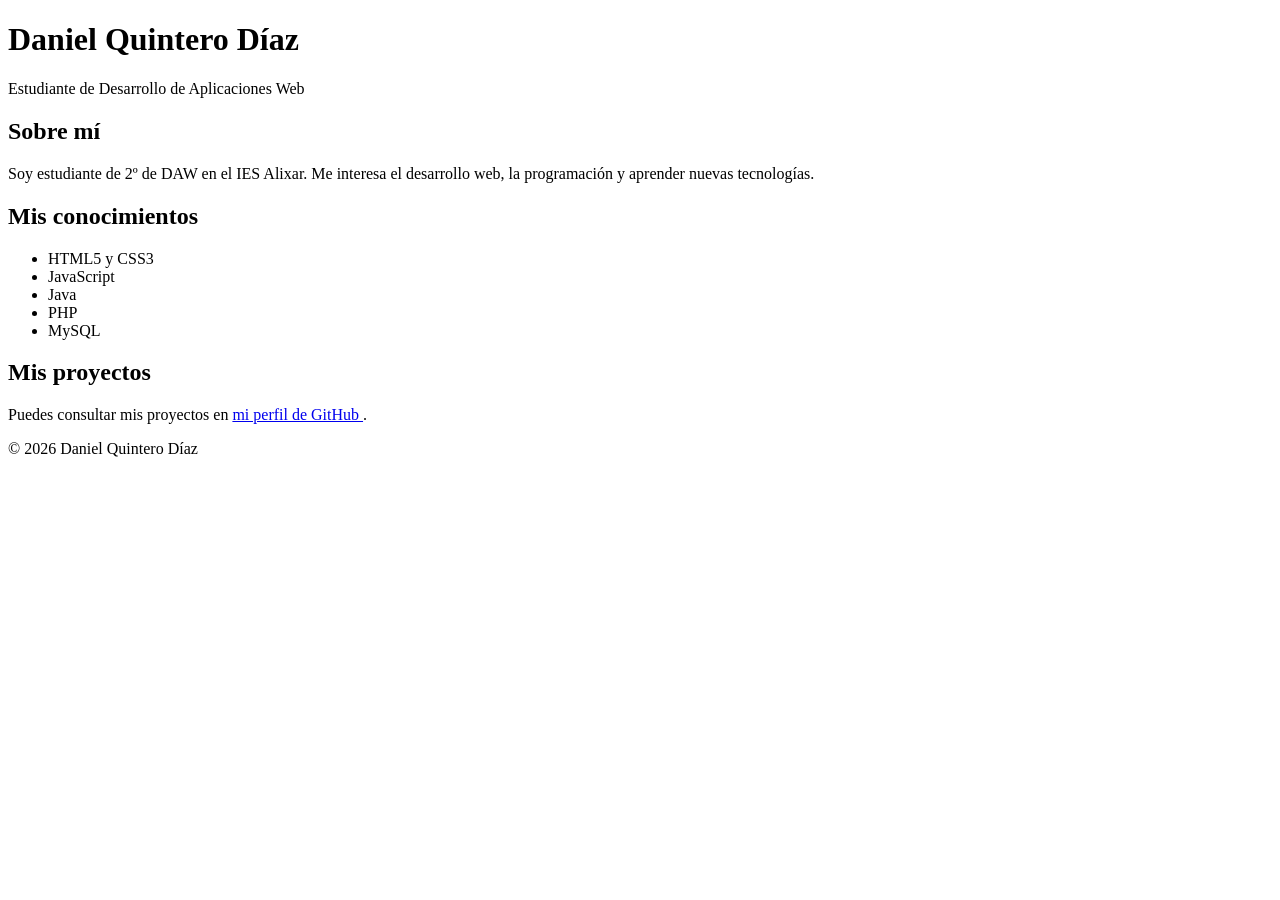
==== index.html @ 23474073 "feat: crear pagina principal" ====
<!DOCTYPE html>
<html lang="es">
<head>
    <meta charset="UTF-8">
    <meta name="viewport" content="width=device-width, initial-scale=1.0">
    <title>Portfolio | Daniel Quintero</title>
    <link rel="stylesheet" href="css/styles.css">
</head>
<body>

    <header>
        <h1>Daniel Quintero Díaz</h1>
        <p>Estudiante de Desarrollo de Aplicaciones Web</p>
    </header>

    <main>
        <section>
            <h2>Sobre mí</h2>
            <p>
                Soy estudiante de 2º de DAW en el IES Alixar.
                Me interesa el desarrollo web, la programación
                y aprender nuevas tecnologías.
            </p>
        </section>

        <section>
            <h2>Mis conocimientos</h2>
            <ul>
                <li>HTML5 y CSS3</li>
                <li>JavaScript</li>
                <li>Java</li>
                <li>PHP</li>
                <li>MySQL</li>
            </ul>
        </section>

        <section>
            <h2>Mis proyectos</h2>
            <p>
                Puedes consultar mis proyectos en
                <a href="https://github.com/Danielqd07"
                   target="_blank" rel="noopener noreferrer">
                    mi perfil de GitHub
                </a>.
            </p>
        </section>
    </main>

    <footer>
        <p>© 2026 Daniel Quintero Díaz</p>
    </footer>

</body>
</html>
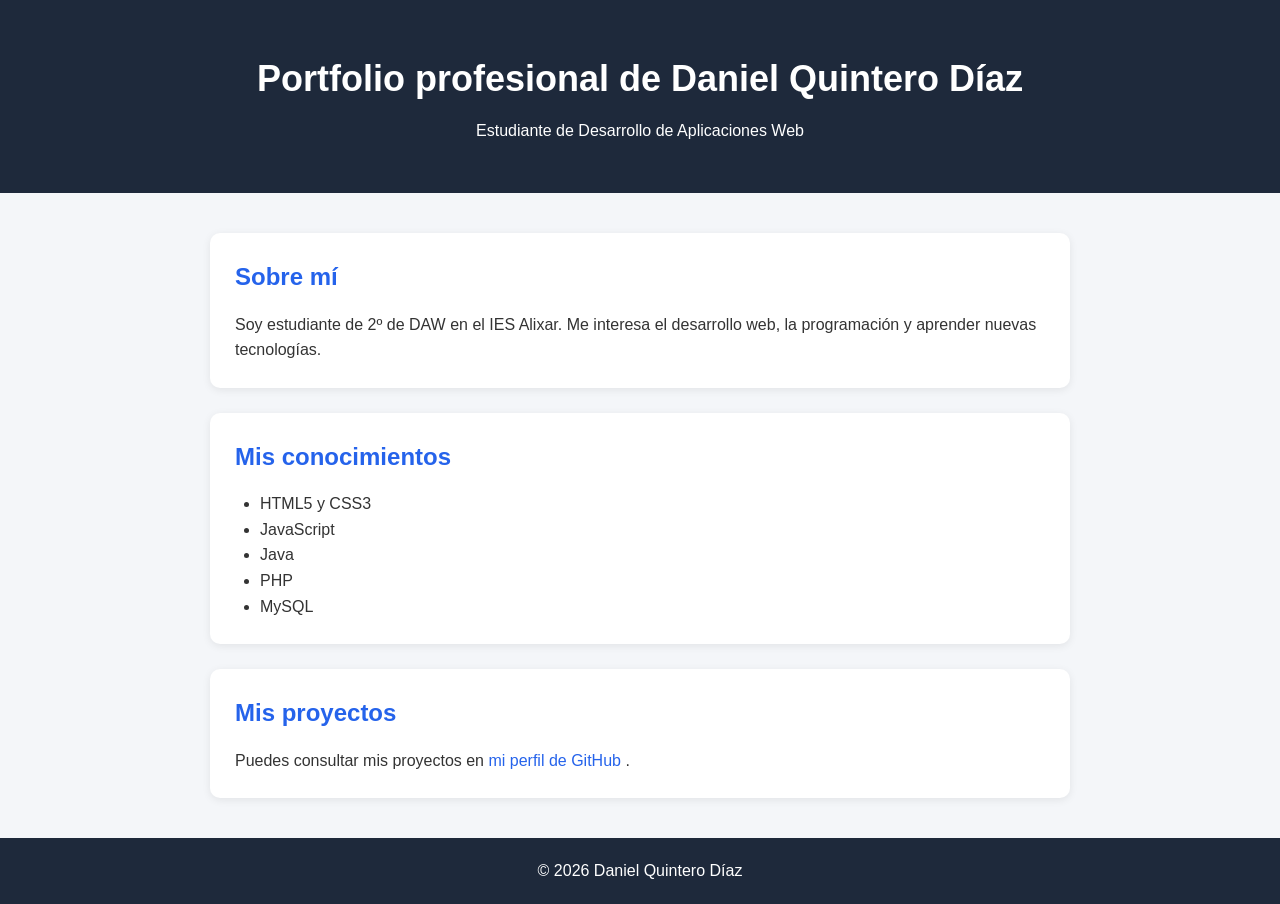
==== commit cfe140bf: "feat: actualizar caecera del portfolio" ====
--- a/index.html
+++ b/index.html
@@ -10,7 +10,7 @@
 <body>
 
     <header>
-        <h1>Daniel Quintero Díaz</h1>
+        <h1>Portfolio profesional de Daniel Quintero Díaz</h1>
         <p>Estudiante de Desarrollo de Aplicaciones Web</p>
     </header>
 
--- a/css/styles.css
+++ b/css/styles.css
@@ -0,0 +1,64 @@
+
+* {
+    margin: 0;
+    padding: 0;
+    box-sizing: border-box;
+}
+
+body {
+    font-family: Arial, sans-serif;
+    background-color: #f4f6f9;
+    color: #333;
+    line-height: 1.6;
+}
+
+header {
+    background-color: #1e293b;
+    color: white;
+    text-align: center;
+    padding: 50px 20px;
+}
+
+header h1 {
+    font-size: 36px;
+    margin-bottom: 10px;
+}
+
+main {
+    max-width: 900px;
+    margin: 40px auto;
+    padding: 0 20px;
+}
+
+section {
+    background-color: white;
+    padding: 25px;
+    margin-bottom: 25px;
+    border-radius: 10px;
+    box-shadow: 0 2px 8px rgba(0, 0, 0, 0.08);
+}
+
+h2 {
+    color: #2563eb;
+    margin-bottom: 15px;
+}
+
+ul {
+    padding-left: 25px;
+}
+
+a {
+    color: #2563eb;
+    text-decoration: none;
+}
+
+a:hover {
+    text-decoration: underline;
+}
+
+footer {
+    background-color: #1e293b;
+    color: white;
+    text-align: center;
+    padding: 20px;
+}
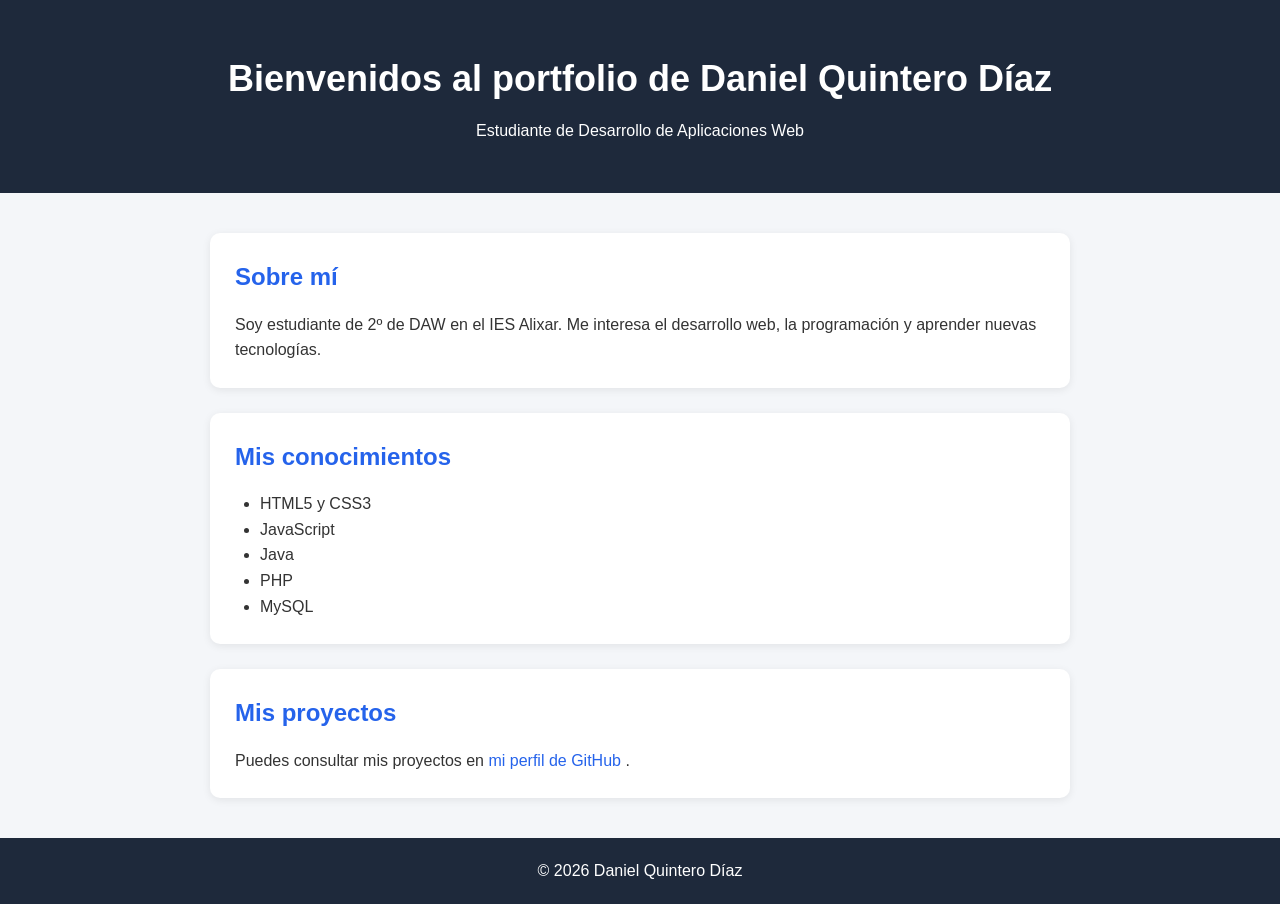
==== commit 73a74efb: "feat: modificar titulo principal" ====
--- a/index.html
+++ b/index.html
@@ -10,7 +10,7 @@
 <body>
 
     <header>
-        <h1>Portfolio profesional de Daniel Quintero Díaz</h1>
+        <h1>Bienvenidos al portfolio de Daniel Quintero Díaz</h1>
         <p>Estudiante de Desarrollo de Aplicaciones Web</p>
     </header>
 
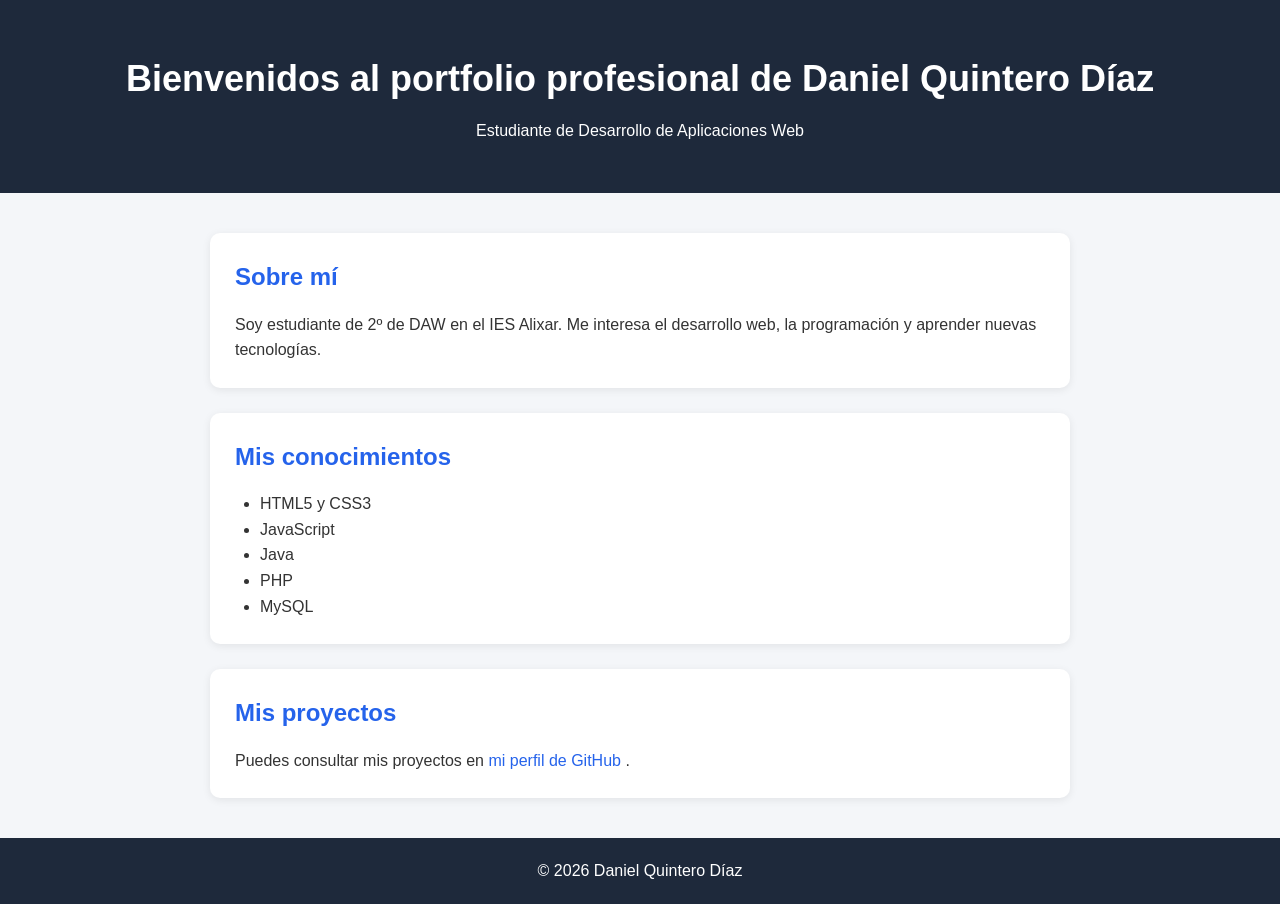
==== commit e6239a3b: "merge: resolver conflicto de cabecera" ====
--- a/index.html
+++ b/index.html
@@ -10,7 +10,7 @@
 <body>
 
     <header>
-        <h1>Bienvenidos al portfolio de Daniel Quintero Díaz</h1>
+<h1>Bienvenidos al portfolio profesional de Daniel Quintero Díaz</h1>
         <p>Estudiante de Desarrollo de Aplicaciones Web</p>
     </header>
 
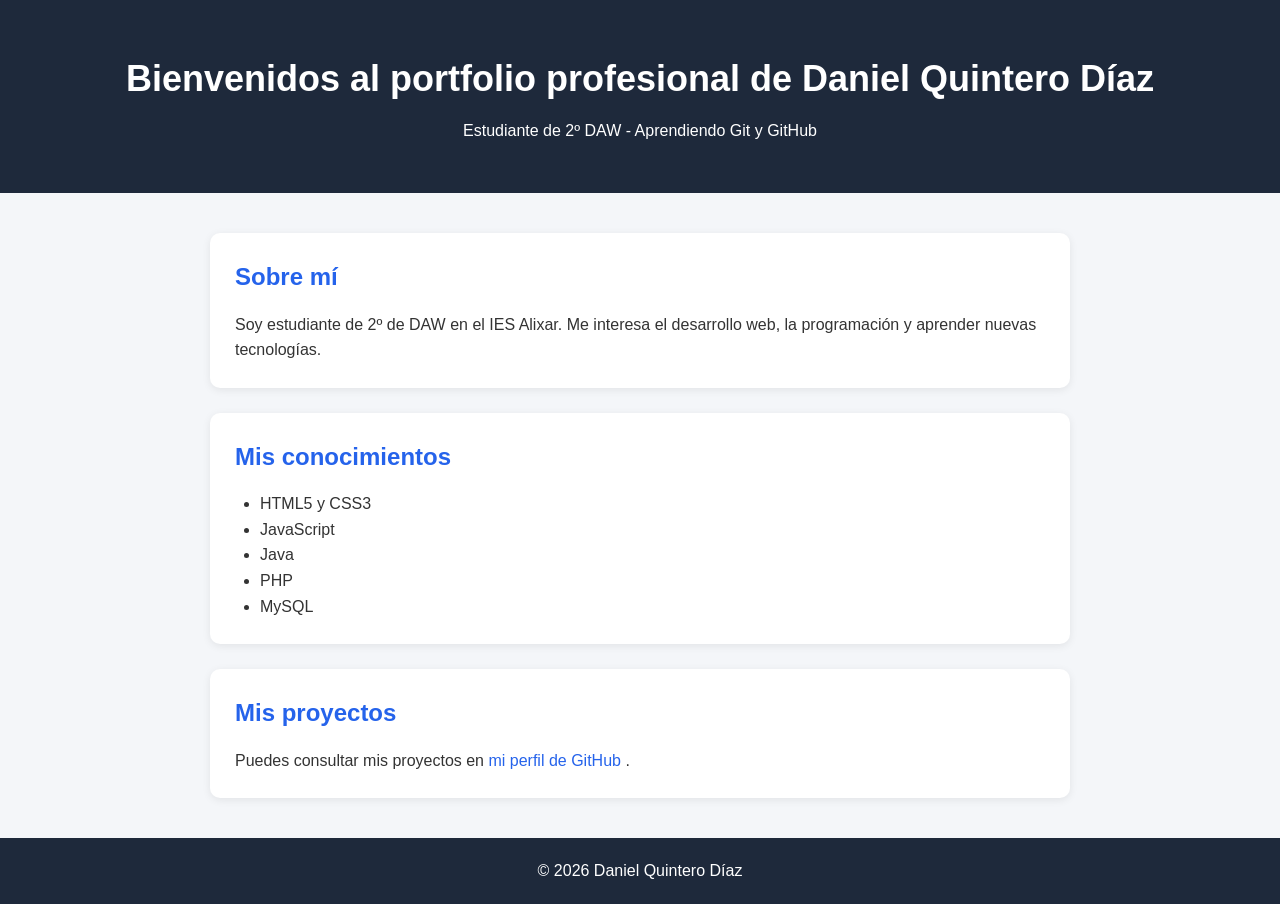
==== commit 91b67e8d: "feat: actualizar presentacion personal" ====
--- a/index.html
+++ b/index.html
@@ -10,8 +10,8 @@
 <body>
 
     <header>
-<h1>Bienvenidos al portfolio profesional de Daniel Quintero Díaz</h1>
-        <p>Estudiante de Desarrollo de Aplicaciones Web</p>
+        <h1>Bienvenidos al portfolio profesional de Daniel Quintero Díaz</h1>
+        <p>Estudiante de 2º DAW - Aprendiendo Git y GitHub</p>
     </header>
 
     <main>
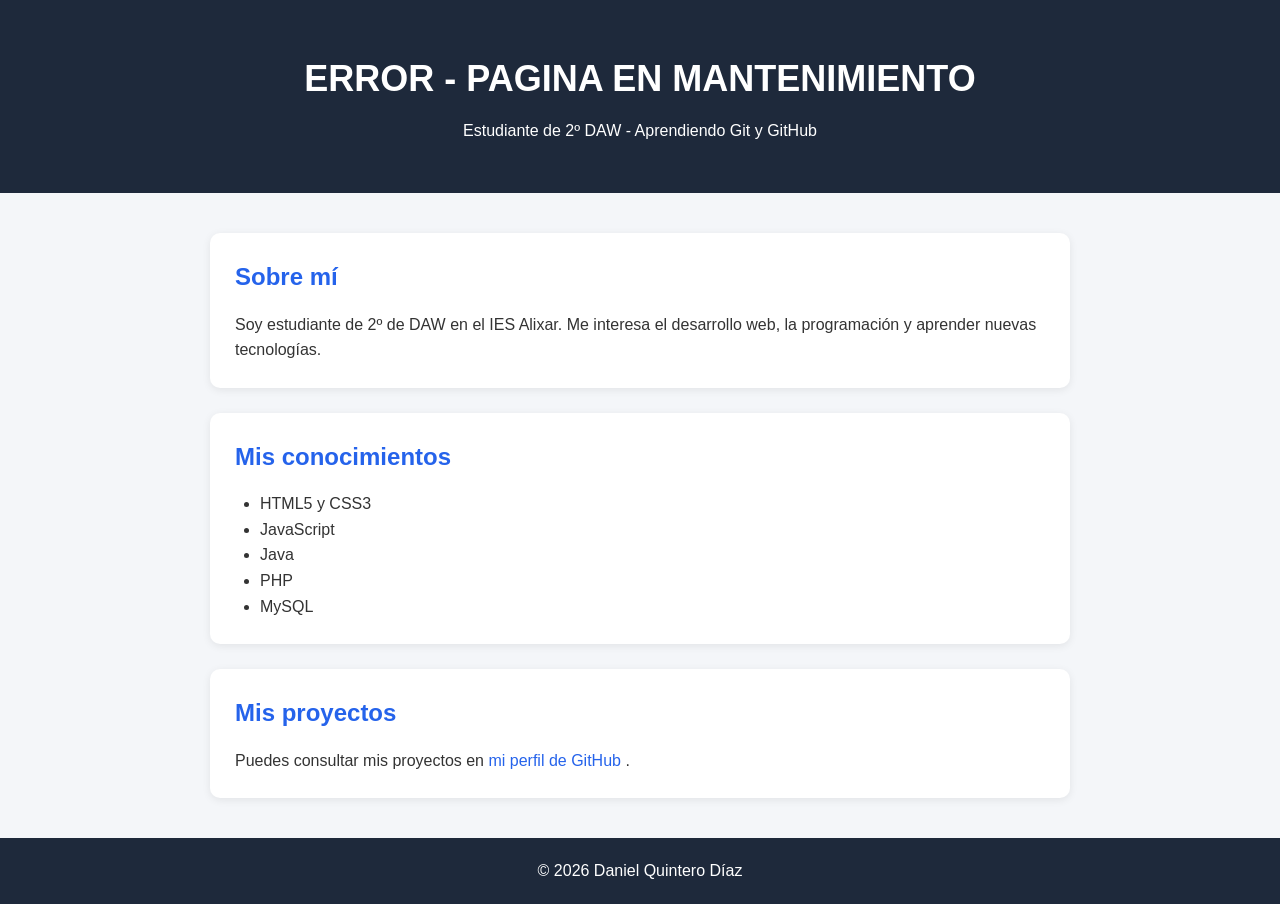
==== commit 235ae2f4: "fix: modificar cabecera por error" ====
--- a/index.html
+++ b/index.html
@@ -10,7 +10,7 @@
 <body>
 
     <header>
-        <h1>Bienvenidos al portfolio profesional de Daniel Quintero Díaz</h1>
+        <h1>ERROR - PAGINA EN MANTENIMIENTO</h1>
         <p>Estudiante de 2º DAW - Aprendiendo Git y GitHub</p>
     </header>
 
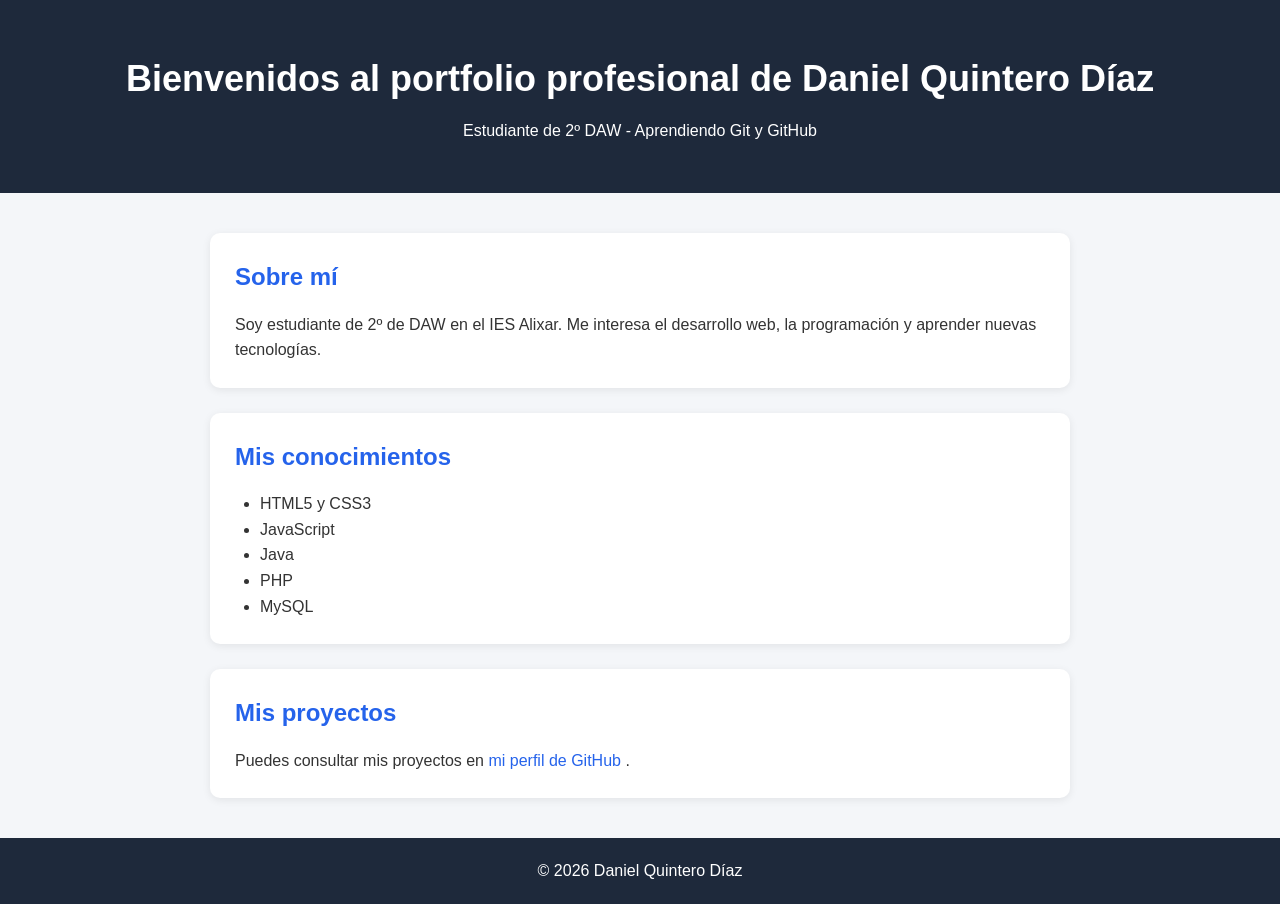
==== commit 49ce7b92: "Revert "fix: modificar cabecera por error" This reverts commit 235ae2f42fe695af7f7c1a53a34d03a11827d" ====
--- a/index.html
+++ b/index.html
@@ -10,7 +10,7 @@
 <body>
 
     <header>
-        <h1>ERROR - PAGINA EN MANTENIMIENTO</h1>
+        <h1>Bienvenidos al portfolio profesional de Daniel Quintero Díaz</h1>
         <p>Estudiante de 2º DAW - Aprendiendo Git y GitHub</p>
     </header>
 
